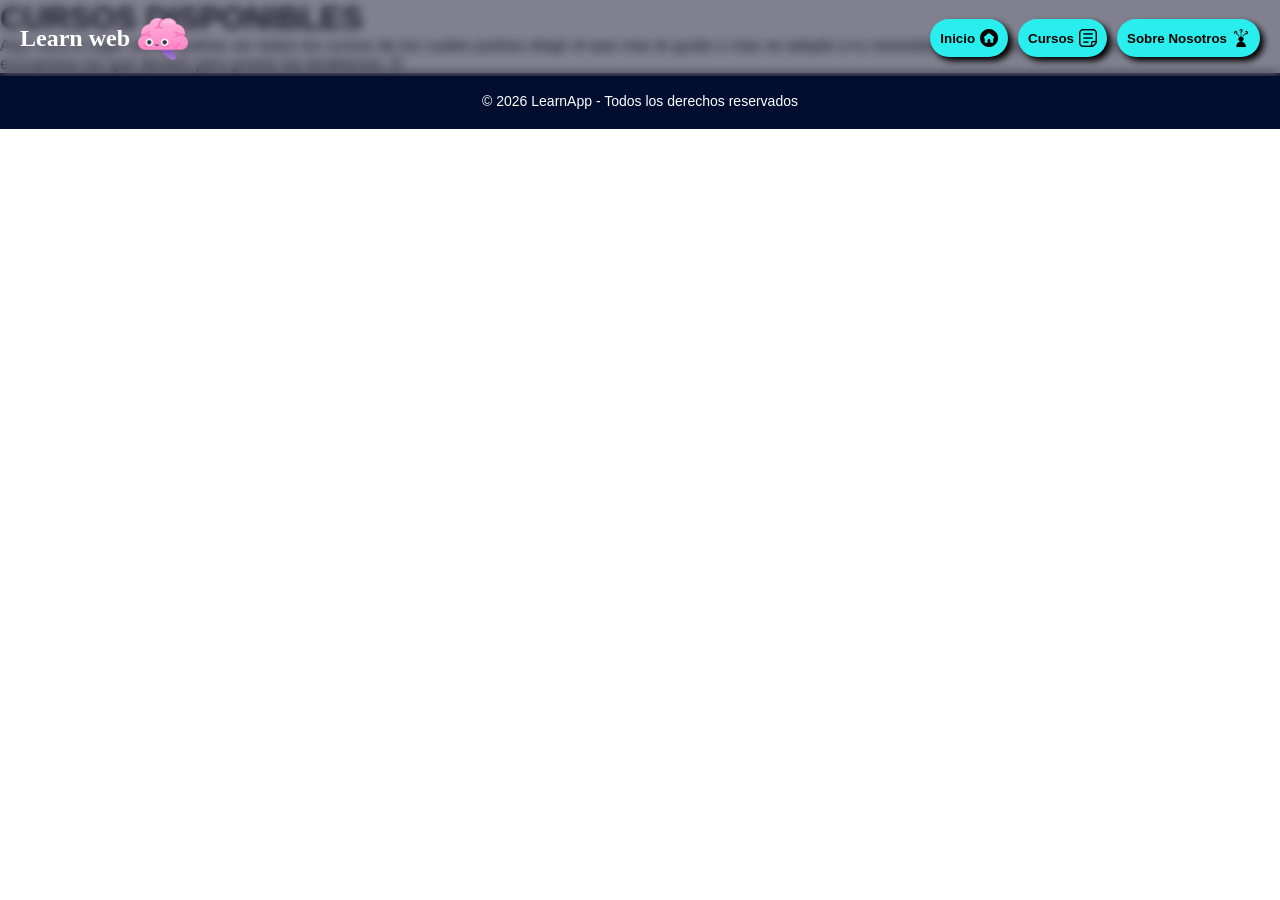
==== courses/index.html @ 956a298d "update" ====
<!DOCTYPE html>
<html lang="es">
    <head>
        <meta charset="UTF-8">   
        <title>Learn web</title> 
        <link rel="stylesheet" href="/style.css">
        <link rel="icon" href="/sources/icons/book.png">
        <script src="/js/fix.js" defer></script>
    </head>  
    <body>
    <div id="nav-placeholder"></div>
    <div id="courses">
        <h1> CURSOS DISPONIBLES</h1>
        <p>Aqui sera el lugar donde podras ver todos los cursos de los cuales podras elegir el que mas te guste o mas se adapte a tu nesesidad, posiblemente en este moemnto no encuentres los que decees pero pronto los tendremos :D</p>
    </div>
    <div id="foot-placeholder"></div>
    <script src="/js/script.js" defer></script>
    </body>
</html>
---- style.css ----
@import url('https://fonts.googleapis.com/css2?family=Parisienne&display=swap');
* {
    margin: 0;
    padding: 0;
    box-sizing: border-box;
 }

 body {
    font-family: Arial, sans-serif;
    color: #272727 ; }

 button {
   cursor: pointer;
 }

nav {
margin: 0px;
background-color: #0d0d2785;
backdrop-filter: blur(5px);
display: flex;
justify-content: space-between;
align-items: center;
gap: 10px;
padding: 10px 20px;
position: fixed;
top: 0;
left: 0;
width: 100%;
z-index: 100;

}

 nav h1 {
  color: white;
   font-family: cursive;
  display: flex;
  align-items: center;
 }

 nav .icon {
   position: relative;
   top: 4px;
   left: 8px;
 }
 
 nav ul {
   display: flex;
   list-style: none;
   gap: 10px;
   flex-wrap: wrap;
 }

 nav button {
   background-color: rgb(42, 237, 237);
   border-radius: 20px;
   border: none;
   padding: 10px;
   font-weight: bold;
   box-shadow: 4px 4px 6px black;
   display: flex;
   align-items: center;
   gap: 5px;
 }

 li img {
   width: 18px;
   height: 18px;
 }
 /*seccion home*/
 #home{
  display: flex;
  align-items: center;
  background-color: #d0ebf0;
  margin: 105px 300px 20px 100px;
  padding: 20px 40px 0px 20px;
  border-radius: 50px;
  z-index: 100;
 }

 #contenido {
  display: flex;
  align-items: center;
  justify-content: space-between;
  width: 100%;
  gap: 20px;
 }

 #backgroundhome{
  overflow: hidden;
  position: absolute;
  opacity: 80%;
  top: 0;
  left: 0;
  width: 100%;
  height: 560px;
  background-image: url('images/background2.png');
  background-position: center;
  background-size: cover;
  z-index: -1;
 }

 #texth img{
  width: 25px;
  height: 25px;
 }
 
 #texth h1{
  margin-bottom: 20px;
  margin-left: 65px;
  padding: 10px;
  font-family: Parisienne, cursive;
 }

 #texth p{
  margin-bottom: 160px;
  margin-left: 65px;
 }

 #texth button{
  font-family: cursive;
  box-shadow: 10px 10px 10px 0px;
  border-radius: 20px;
  border-top: 2px solid #50080c;
  border-left: 2px solid #50080c;
  background-color: #FA5CFA;
  margin-left: 60px;
  width: 300px;
  padding: 25px;
  font-size: large;
 }

 #imageh {
  flex-shrink: 0;
 }

 #imageh img{
  display: block;
  width: auto;
  height: 300px;
  margin-bottom: 80px;
  margin-left: 40px;
 }


  /*seccion cursos*/
 #cursos{
  position: relative;
  background-image: url(images/background3.png);
  background-size: cover;
  padding-top: 30px;
  padding-bottom: 10px;
 }

 #imgc {
  width: 60px;
  height: 60px;
 }

 #cursos h1{
  margin-top: 5px;
  display: flex;
  align-items: center;
  gap: 10px;
  margin-bottom: 20px;
  margin-left: 450px;
 }

  #showc{
  margin-left: 80px;
  margin-right: 80px;
  margin-bottom: 20px;
  display: flex;
  gap: 80px;
  flex-wrap: wrap;
 }

 #showc button {
    background-color: #054728;
    padding: 5px 15px;
    border-radius: 35px;
    border: 2px solid black;
 }

 #tarjeta {
  background-color: aquamarine;
  padding: 20px;
  border-radius: 30px;
  border: 5px solid black;
  margin-bottom: 100px;
  flex: 1;
  min-width: 220px;
 }

 #tarjeta img{
  width: 100%;
  max-width: 220px;
  height: 220px;
  object-fit: contain;
 }

 #tarjeta p {
  margin-bottom: 15px;
 }

 .cursos{
  flex: 1;
  min-width: 300px;
  padding-top: 5px;
  border-radius: 30px;
  color: white;
  margin-top: 20px;
  margin-bottom: 115px;
  padding-left: 15px;
  padding-right: 15px;
  background-color: #585656;
  border: 5px solid black;
 }

 .cursos img {
  width: 100%;
  max-width: 220px;
  margin-left: 10px;
  height: 200px;
  object-fit: contain;
 }

 .cursos button {
  margin-top: 25px;
  margin-bottom: 10px;
 }

 #morec {
  display: block;
  border-radius: 100px;
  margin: 0px auto 30px auto;
  padding: 10px 30px;
 }

 footer {
  background-color: #010e30;
  text-align: center;
  color: white;
  padding: 20px;
  font-size: 14px;
 }


 @media (max-width: 600px) {

 }
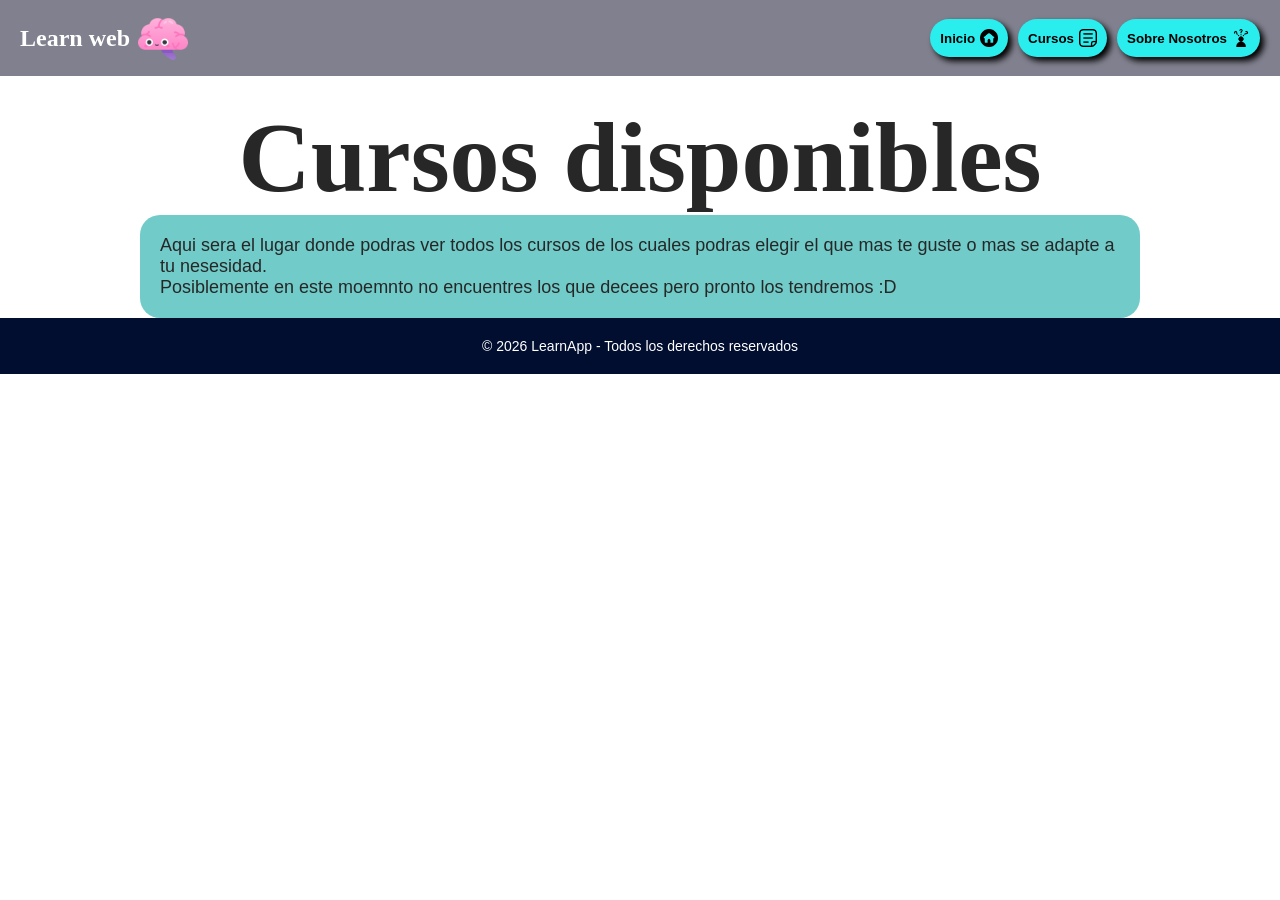
==== commit 30254b76: "update" ====
--- a/courses/index.html
+++ b/courses/index.html
@@ -4,14 +4,23 @@
         <meta charset="UTF-8">   
         <title>Learn web</title> 
         <link rel="stylesheet" href="/style.css">
+        <link rel="stylesheet" href="/courses/courses.css">
         <link rel="icon" href="/sources/icons/book.png">
         <script src="/js/fix.js" defer></script>
     </head>  
     <body>
     <div id="nav-placeholder"></div>
     <div id="courses">
-        <h1> CURSOS DISPONIBLES</h1>
-        <p>Aqui sera el lugar donde podras ver todos los cursos de los cuales podras elegir el que mas te guste o mas se adapte a tu nesesidad, posiblemente en este moemnto no encuentres los que decees pero pronto los tendremos :D</p>
+        <div id="title">
+        <h1> Cursos disponibles</h1>
+        </div>
+        <div id="paragraph">
+        <p>Aqui sera el lugar donde podras ver todos los cursos de los cuales podras elegir el que mas te guste o mas se adapte a tu nesesidad.
+            <br>Posiblemente en este moemnto no encuentres los que decees pero pronto los tendremos :D</p>
+        </div>
+        <div id="panel">
+            
+        </div>
     </div>
     <div id="foot-placeholder"></div>
     <script src="/js/script.js" defer></script>
--- a/style.css
+++ b/style.css
@@ -93,7 +93,7 @@
   left: 0;
   width: 100%;
   height: 560px;
-  background-image: url('images/background2.png');
+  background-image: url('/sources/images/background2.png');
   background-position: center;
   background-size: cover;
   z-index: -1;
@@ -107,7 +107,7 @@
  #texth h1{
   margin-bottom: 20px;
   margin-left: 65px;
-  padding: 10px;
+  padding: 10px;  
   font-family: Parisienne, cursive;
  }
 
@@ -145,7 +145,7 @@
   /*seccion cursos*/
  #cursos{
   position: relative;
-  background-image: url(images/background3.png);
+  background-image: url(sources/images/background3.png);
   background-size: cover;
   padding-top: 30px;
   padding-bottom: 10px;
@@ -161,14 +161,14 @@
   display: flex;
   align-items: center;
   gap: 10px;
-  margin-bottom: 20px;
+  margin-bottom: 0px;
   margin-left: 450px;
  }
 
   #showc{
   margin-left: 80px;
   margin-right: 80px;
-  margin-bottom: 20px;
+  margin-bottom: 0px;
   display: flex;
   gap: 80px;
   flex-wrap: wrap;
@@ -232,7 +232,7 @@
  #morec {
   display: block;
   border-radius: 100px;
-  margin: 0px auto 30px auto;
+  margin: -70px auto 0px auto;
   padding: 10px 30px;
  }
 
--- a/courses/courses.css
+++ b/courses/courses.css
@@ -0,0 +1,29 @@
+@import url('https://fonts.googleapis.com/css2?family=Parisienne&display=swap');
+* {
+    margin: 0px;
+    padding: 0;
+    box-sizing: border-box;
+ }
+ #courses {
+    margin: 100px 10px 0px 10px;
+    display: block;
+    justify-content: center;
+ }
+ #title {
+    font-family: Parisienne, cursive, bold;
+    font-size: 50px;
+    display: flex;
+    justify-content: center;
+ }
+ #paragraph {
+    font-size: 18px;
+    max-width: 1000px;
+    margin: 0 auto;
+    justify-content: center;
+    background-color: #70cbc9;
+    border-radius: 20px;
+    padding: 20px;
+ }
+ .card {
+
+ }
